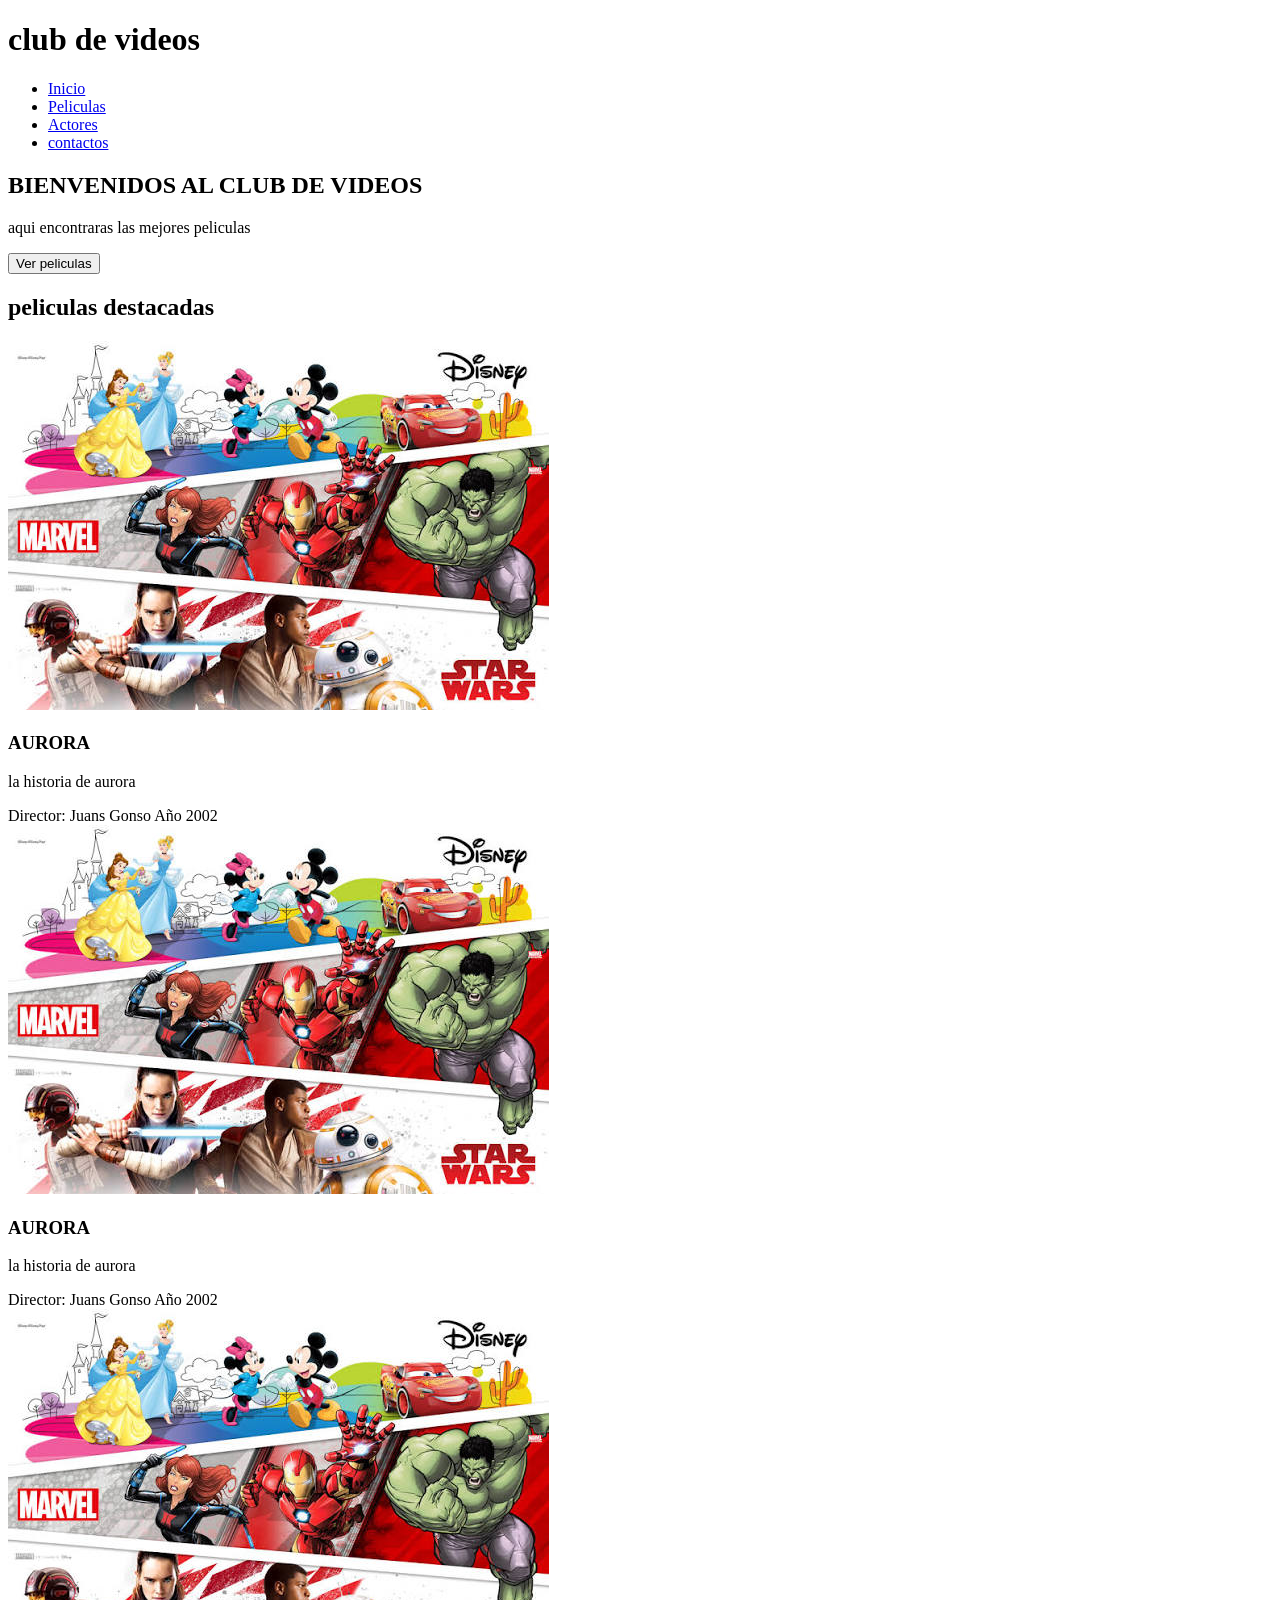
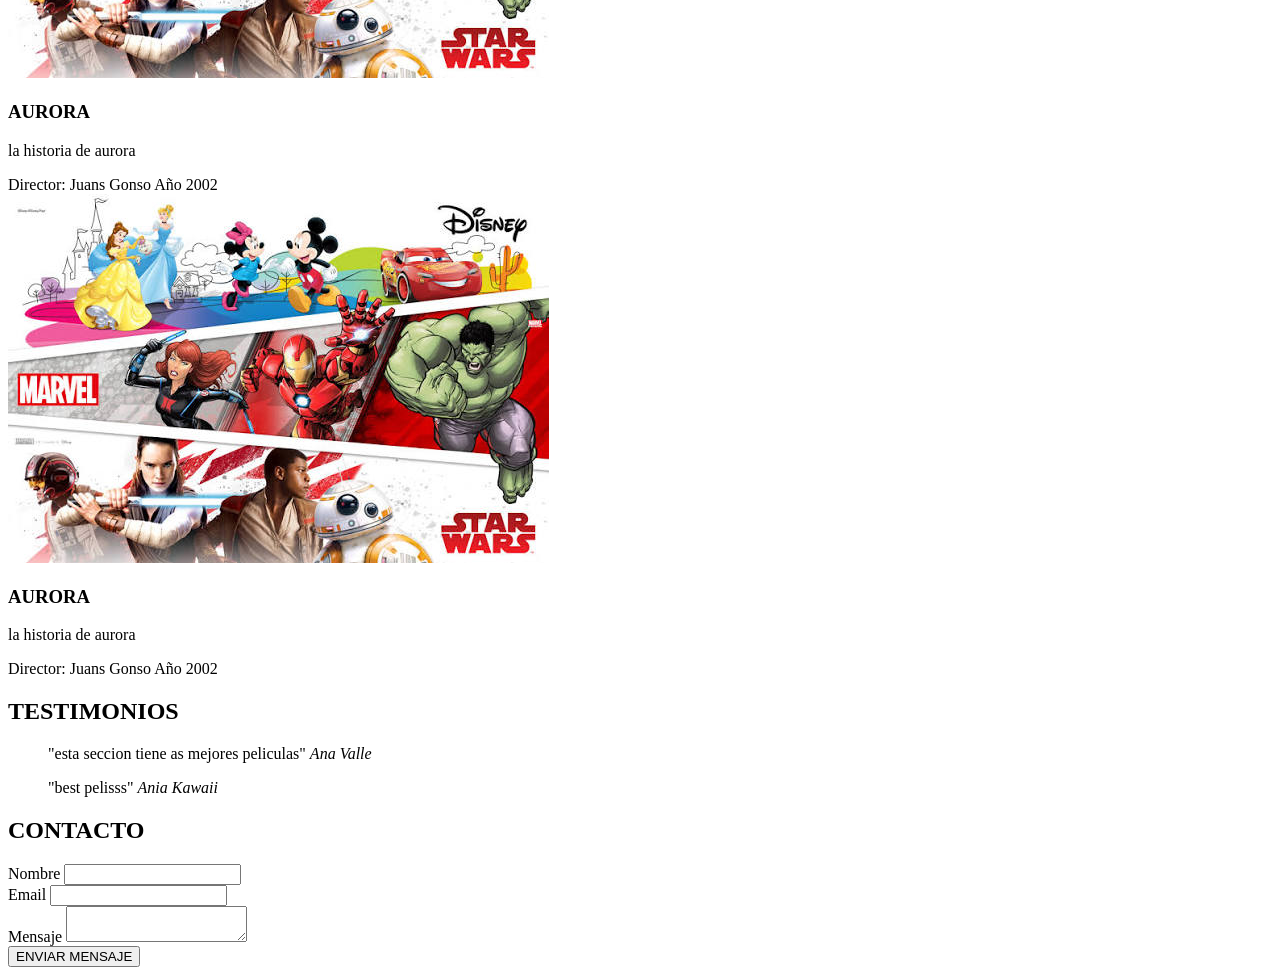
==== clubdevideos1.html @ 204c40a4 "Rename index.html to clubdevideos1.html" ====
<!DOCTYPE html>
<html lang="en">
<head>
    <meta charset="UTF-8">
    <meta name="viewport" content="width=device-width, initial-scale=1.0">
    <meta name="description" content="club de video">
    <meta name="keywords" content="peliculas, videos, cine, series">
    <meta property="og:title" content="club de video">

    <title>Club de Video</title>
</head>
<body>
    <header>
        <div class="logo" > <!--+ alt shift +a -->
            <!-- vamos a poder cambiar y demas idkk -->
            <h1>club de videos</h1>
        </div>
        <nav> <!-- dentro del nav va a ver una ul y dentro de eso una li -->
            <ul>
                <li><a href="#inicio">Inicio</a></li><!-- a es para enlace el # es para links dentor de essa misma pagina -->
                <li><a href="#peliculas"> Peliculas</a></li>
                <li><a href="#actores">Actores</a></li>
                <li><a href="contactos">contactos</a></li> 
            </ul>
        </nav>
    </header>
    <!-- etiqueta para el contenido principal e Main -->

    <main>
        <section id="inicio">
            <h2>BIENVENIDOS AL CLUB DE VIDEOS</h2>
            <p>aqui encontraras las mejores peliculas</p>
            <button>Ver peliculas</button>
        </section>
        <section id="peliculas">
            <h2>peliculas destacadas</h2>
            <article itemscope itemtype="https://mipagina/movie">
                <img src="images/disney.jpg" alt="imagen con fondo azul y una cinta de video dentro" itemprop="pelicula animada"> 
                <!-- para ver si la imagen esta bien ctrl+clic -->
                 <!-- cuando uses mcrodatos o metadatos todo en i ngles -->
                 <h3 itemprop="name">AURORA</h3>
                 <p itemprop="description">la historia de aurora</p>
                 <span itemprop="Director"> Director: Juans Gonso</span>
                 <span itemprop="published">Año 2002</span>
            </article>


<!-- COMO PRACTICA HACEMOS 3 ARTICULOSNOSOTROS -->



            <article itemscope itemtype="https://mipagina/movie">
                <img src="images/disney.jpg" alt="imagen con fondo azul y una cinta de video dentro" itemprop="pelicula animada"> 
                <!-- para ver si la imagen esta bien ctrl+clic -->
                 <!-- cuando uses mcrodatos o metadatos todo en i ngles -->
                 <h3 itemprop="name">AURORA</h3>
                 <p itemprop="description">la historia de aurora</p>
                 <span itemprop="Director"> Director: Juans Gonso</span>
                 <span itemprop="published">Año 2002</span>
            </article><article itemscope itemtype="https://mipagina/movie">
                <img src="images/disney.jpg" alt="imagen con fondo azul y una cinta de video dentro" itemprop="pelicula animada"> 
                <!-- para ver si la imagen esta bien ctrl+clic -->
                 <!-- cuando uses mcrodatos o metadatos todo en i ngles -->
                 <h3 itemprop="name">AURORA</h3>
                 <p itemprop="description">la historia de aurora</p>
                 <span itemprop="Director"> Director: Juans Gonso</span>
                 <span itemprop="published">Año 2002</span>
            </article><article itemscope itemtype="https://mipagina/movie">
                <img src="images/disney.jpg" alt="imagen con fondo azul y una cinta de video dentro" itemprop="pelicula animada"> 
                <!-- para ver si la imagen esta bien ctrl+clic -->
                 <!-- cuando uses mcrodatos o metadatos todo en i ngles -->
                 <h3 itemprop="name">AURORA</h3>
                 <p itemprop="description">la historia de aurora</p>
                 <span itemprop="Director"> Director: Juans Gonso</span>
                 <span itemprop="published">Año 2002</span>
            </article>
        </section>

        <section id="testimonios">
            <h2>TESTIMONIOS</h2>
            <blockquote>
                "esta seccion tiene as mejores peliculas"
                <cite>Ana Valle</cite>
            </blockquote>
            <blockquote>
                "best pelisss"
                <cite>Ania Kawaii</cite>
            </blockquote>
        </section>

        <section id="contactos">
            <h2>CONTACTO</h2>
            <form action="g" method="POST">
                <div>
                    <label for="nombre">Nombre</label>
                    <input type="text" id="nombre" name="nombre" required minlength="3" >
                </div>
                <div>
                    <label for="email">Email</label>
                    <input type="email" id="email" name="email" >
                </div>
                <div>
                    <label for="mensaje">Mensaje</label>
                    <textarea name="mensaje" id="mensaje" required minlength="15"></textarea>
                </div>
                <div>
                    <input type="submit" value="ENVIAR MENSAJE">
                </div>
            </form>
        </section>
</main>
</body>
</html>
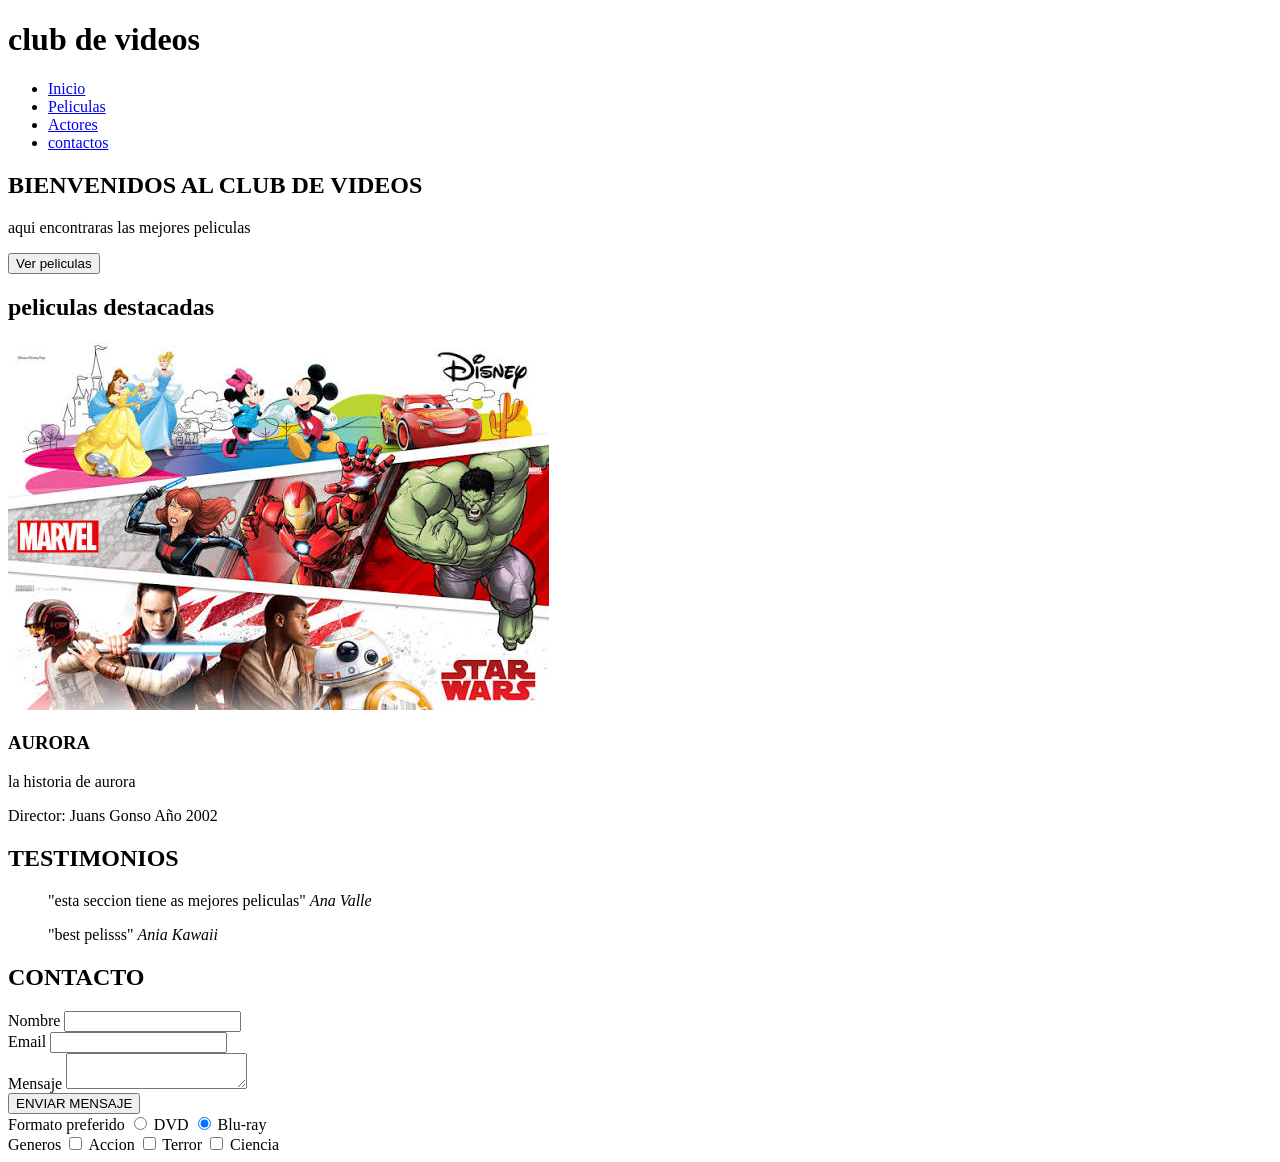
==== commit bcdc5dc8: "EJERCICIO AÑADIR METAS Y DIV LABEL-INPUT" ====
--- a/clubdevideos1.html
+++ b/clubdevideos1.html
@@ -6,6 +6,14 @@
     <meta name="description" content="club de video">
     <meta name="keywords" content="peliculas, videos, cine, series">
     <meta property="og:title" content="club de video">
+<!-- ingresar unas nuevas meta que podemos usar -->
+    <meta name="author" content="TECNOLOGIAS WEB I">
+
+    <meta name="geo.placename" content="Bolivia">
+    <meta http-equiv="content-language" content="es">
+
+<!-- EJEMPLOS -->
+
 
     <title>Club de Video</title>
 </head>
@@ -47,33 +55,6 @@
 
 <!-- COMO PRACTICA HACEMOS 3 ARTICULOSNOSOTROS -->
 
-
-
-            <article itemscope itemtype="https://mipagina/movie">
-                <img src="images/disney.jpg" alt="imagen con fondo azul y una cinta de video dentro" itemprop="pelicula animada"> 
-                <!-- para ver si la imagen esta bien ctrl+clic -->
-                 <!-- cuando uses mcrodatos o metadatos todo en i ngles -->
-                 <h3 itemprop="name">AURORA</h3>
-                 <p itemprop="description">la historia de aurora</p>
-                 <span itemprop="Director"> Director: Juans Gonso</span>
-                 <span itemprop="published">Año 2002</span>
-            </article><article itemscope itemtype="https://mipagina/movie">
-                <img src="images/disney.jpg" alt="imagen con fondo azul y una cinta de video dentro" itemprop="pelicula animada"> 
-                <!-- para ver si la imagen esta bien ctrl+clic -->
-                 <!-- cuando uses mcrodatos o metadatos todo en i ngles -->
-                 <h3 itemprop="name">AURORA</h3>
-                 <p itemprop="description">la historia de aurora</p>
-                 <span itemprop="Director"> Director: Juans Gonso</span>
-                 <span itemprop="published">Año 2002</span>
-            </article><article itemscope itemtype="https://mipagina/movie">
-                <img src="images/disney.jpg" alt="imagen con fondo azul y una cinta de video dentro" itemprop="pelicula animada"> 
-                <!-- para ver si la imagen esta bien ctrl+clic -->
-                 <!-- cuando uses mcrodatos o metadatos todo en i ngles -->
-                 <h3 itemprop="name">AURORA</h3>
-                 <p itemprop="description">la historia de aurora</p>
-                 <span itemprop="Director"> Director: Juans Gonso</span>
-                 <span itemprop="published">Año 2002</span>
-            </article>
         </section>
 
         <section id="testimonios">
@@ -106,6 +87,24 @@
                 <div>
                     <input type="submit" value="ENVIAR MENSAJE">
                 </div>
+
+                <div>
+                   <label>Formato preferido</label>
+                        <input type="radio" id="dvd" name="formato" value="dvd">
+                        <label for="dvd">DVD</label>
+                        <input type="radio" id="bluray" name="formato" value="bluray" checked>
+                        <label for="bluray">Blu-ray</label>
+                </div>
+                <div>
+                    <label>Generos</label>
+                        <input type="checkbox" id="accion" name="generos[]" value="accion">
+                        <label for="accion">Accion</label>
+                        <input type="checkbox" id="terror" name="generos[]" value="terror">
+                        <label for="terror">Terror</label>
+                        <input type="checkbox" id="sci-fi" name="generos[]" value="sci-fi">
+                        <label for="sci-fi">Ciencia</label>
+                </div>
+
             </form>
         </section>
 </main>
